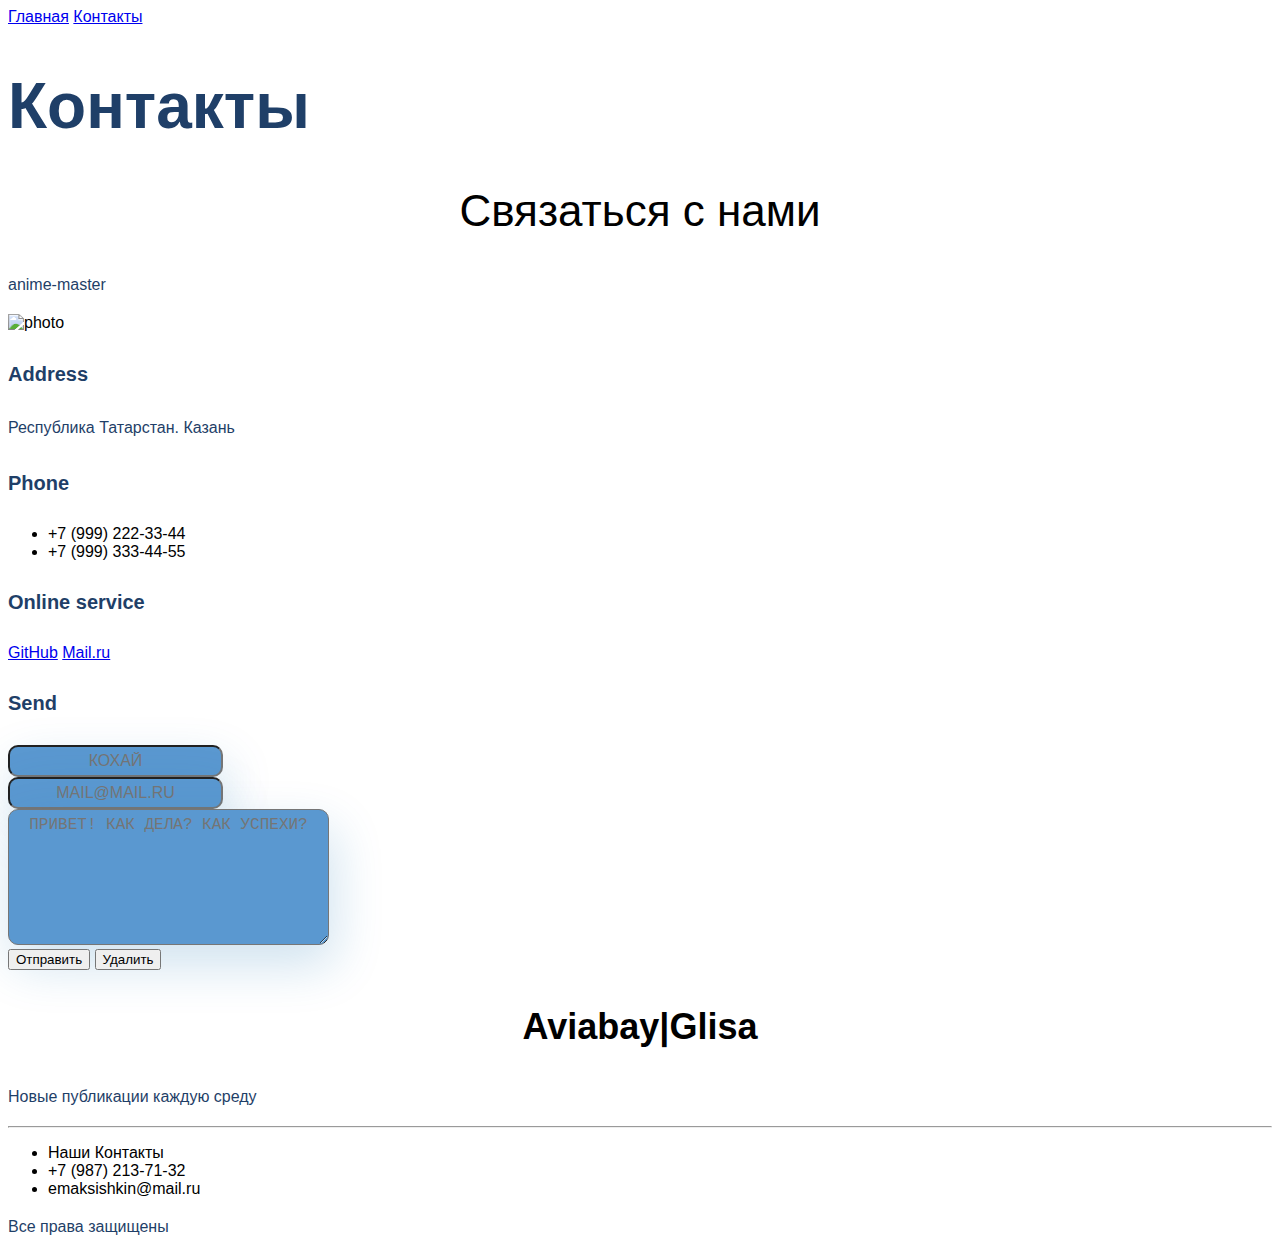
==== contacts.html @ e3978ff7 "Update site. Lesson-3" ====
<!DOCTYPE html>
<html lang="en">

<head>
    <meta charset="UTF-8">
    <meta http-equiv="X-UA-Compatible" content="IE=edge">
    <meta name="viewport" content="width=device-width, initial-scale=1.0">
    <link rel="stylesheet" href="Style.css">
    <title>Aviabay|Glisa</title>

</head>

<body>
    <div>
        <div>
            <a href="index.html">Главная</a>
            <a href="contacts.html">Контакты</a>
        </div>
        <div>
            <h1 class="heading">Контакты</h1>
            <h2 class="heading2">Связаться с нами</h2>
            <p class="paragraph">anime-master</p>
            <img src="img/Dog.jpg" alt="photo">
            <div>
                <h4 class="heading4">Address</h4>
                <p class="paragraph">Республика Татарстан. Казань</p>
                <h4 class="heading4">Phone</h4>
                <ul>
                    <li>+7 (999) 222-33-44</li>
                    <li>+7 (999) 333-44-55</li>
                </ul>
            </div>
            <h4 class="heading4">Online service</h4>
            <a href="https://github.com/Gllisa" target="_blank">GitHub</a>
            <a href="https://e.mail.ru/inbox/" target="_blank">Mail.ru</a>
            <h4 class="heading4">Send</h4>
            <form action="#">
                <input class="input" type="text" placeholder="Кохай"><br>
                <input class="input" type="email" placeholder="mail@mail.ru"><br>
                <textarea class="input" cols="30" rows="5" placeholder="Привет! Как дела? Как успехи?"></textarea><br>
                <button type="submit">Отправить</Button>
                <button type="reset">Удалить</button>
            </form>
            <script type="text/javascript" charset="utf-8" async
                src="https://api-maps.yandex.ru/services/constructor/1.0/js/?um=constructor%3A99d10099271a16fd4c460e6e009550f00a750914f0d42684dc83c9a9ade6338c&amp;width=500&amp;height=400&amp;lang=ru_RU&amp;scroll=true"></script>
            <h3 class="heading3">Aviabay|Glisa</h3>
            <p class="paragraph">Новые публикации каждую среду</p>
        </div>
        <hr>
        <ul>
            <li>Наши Контакты</li>
            <li>+7 (987) 213-71-32</li>
            <li>emaksishkin@mail.ru</li>
        </ul>
        <p class="paragraph">Все права защищены</p>
    </div>
</body>

</html>
---- Style.css ----
html {
    font-family: sans-serif;
}

.paragraph{
    font-size: 16px;
    line-height: 26px;
    color: #1F3F68;
}

.heading{
    font-size: 64px;
    color: #1F3F68;
}

.heading2{
    font-weight: 500;
    font-size: 44px;
    text-align: center;
}

.heading3{
    font-size: 36px;
    text-align: center;
}

.heading4{
    font-size: 20px;
    line-height: 30px;
    color:#1F3F68;
}

.input{
    background: #5A98D0;
    box-shadow: 5px 20px 50px rgba(16, 112, 177, 0.2);
    border-radius: 10px;
    font-weight: 500;
    font-size: 16px;
    line-height: 26px;
    text-align: center;
    color: #FFFFFF;
    text-transform: uppercase;
}
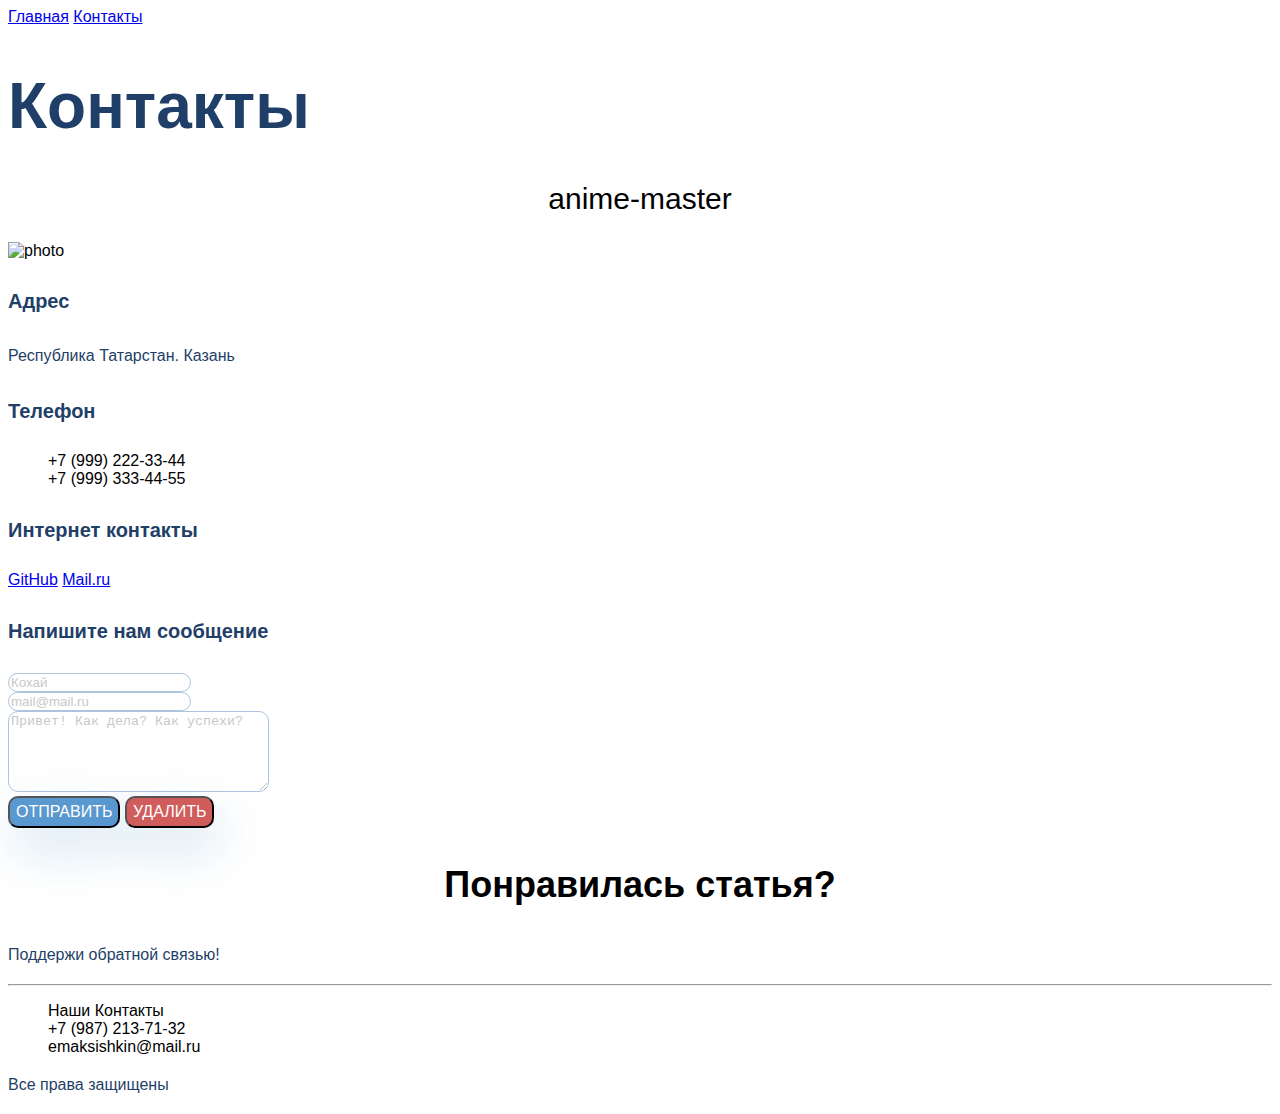
==== commit 3b07cb80: "New update site. Lesson-4" ====
--- a/contacts.html
+++ b/contacts.html
@@ -6,53 +6,79 @@
     <meta http-equiv="X-UA-Compatible" content="IE=edge">
     <meta name="viewport" content="width=device-width, initial-scale=1.0">
     <link rel="stylesheet" href="Style.css">
-    <title>Aviabay|Glisa</title>
-
+    <title>Aviabay|Contacts|Glisa</title>
 </head>
 
 <body>
-    <div>
-        <div>
-            <a href="index.html">Главная</a>
-            <a href="contacts.html">Контакты</a>
+    <div class="red-frame1">
+        <div class="attic">
+            <div class="site-menu">
+                <a href="index.html">Главная</a>
+                <a href="contacts.html">Контакты</a>
+            </div>
+
+            <div class="header">
+                <h1 class="header__heading">Контакты</h1>
+                <span class="Anime">
+                    <p>anime-master</p>
+                </span>
+            </div>
         </div>
-        <div>
-            <h1 class="heading">Контакты</h1>
-            <h2 class="heading2">Связаться с нами</h2>
-            <p class="paragraph">anime-master</p>
-            <img src="img/Dog.jpg" alt="photo">
-            <div>
-                <h4 class="heading4">Address</h4>
-                <p class="paragraph">Республика Татарстан. Казань</p>
-                <h4 class="heading4">Phone</h4>
-                <ul>
-                    <li>+7 (999) 222-33-44</li>
-                    <li>+7 (999) 333-44-55</li>
-                </ul>
-            </div>
-            <h4 class="heading4">Online service</h4>
+    </div>
+
+    <div class="content">
+        <div class="Contact-Information">
+            <img class="doge" src="img/Dog.jpg" alt="photo">
+            <h4 class="contact__chapter">Адрес</h4>
+            <p class="contact__paragraph">Республика Татарстан. Казань</p>
+            <h4 class="contact__chapter">Телефон</h4>
+
+            <ul class="list">
+                <li>+7 (999) 222-33-44</li>
+                <li>+7 (999) 333-44-55</li>
+            </ul>
+
+            <h4 class="contact__chapter">Интернет контакты</h4>
             <a href="https://github.com/Gllisa" target="_blank">GitHub</a>
             <a href="https://e.mail.ru/inbox/" target="_blank">Mail.ru</a>
-            <h4 class="heading4">Send</h4>
+        </div>
+
+        <div class="feedback">
+            <h4 class="feedback__heading">Напишите нам сообщение</h4>
             <form action="#">
                 <input class="input" type="text" placeholder="Кохай"><br>
                 <input class="input" type="email" placeholder="mail@mail.ru"><br>
                 <textarea class="input" cols="30" rows="5" placeholder="Привет! Как дела? Как успехи?"></textarea><br>
-                <button type="submit">Отправить</Button>
-                <button type="reset">Удалить</button>
+                <button class="send" type="submit">Отправить</Button>
+                <button class="reset" type="reset">Удалить</button>
             </form>
-            <script type="text/javascript" charset="utf-8" async
-                src="https://api-maps.yandex.ru/services/constructor/1.0/js/?um=constructor%3A99d10099271a16fd4c460e6e009550f00a750914f0d42684dc83c9a9ade6338c&amp;width=500&amp;height=400&amp;lang=ru_RU&amp;scroll=true"></script>
-            <h3 class="heading3">Aviabay|Glisa</h3>
-            <p class="paragraph">Новые публикации каждую среду</p>
         </div>
+    </div>
+
+    <div class="map">
+        <script type="text/javascript" charset="utf-8" async
+            src="https://api-maps.yandex.ru/services/constructor/1.0/js/?um=constructor%3A99d10099271a16fd4c460e6e009550f00a750914f0d42684dc83c9a9ade6338c&amp;width=500&amp;height=400&amp;lang=ru_RU&amp;scroll=true"></script>
+    </div>
+
+    <div class="red-frame2">
+        <div class="basement">
+            <div>
+                <h3 class="basement__heading">Понравилась статья?</h3>
+                <p class="basement__paragraph">Поддержи обратной связью!</p>
+            </div>
+        </div>
+
         <hr>
-        <ul>
-            <li>Наши Контакты</li>
-            <li>+7 (987) 213-71-32</li>
-            <li>emaksishkin@mail.ru</li>
-        </ul>
-        <p class="paragraph">Все права защищены</p>
+        <div class="basemet-contacts">
+            <ul class="list">
+                <li>Наши Контакты</li>
+                <li>+7 (987) 213-71-32</li>
+                <li>emaksishkin@mail.ru</li>
+            </ul>
+            <span class="rights">
+                <p class="rights__paragraph">Все права защищены</p>
+            </span>
+        </div>
     </div>
 </body>
 
--- a/Style.css
+++ b/Style.css
@@ -1,44 +1,95 @@
+
+/*
+⣿⣿⣿⣿⣿⣿⣿⣿⣿⣿⣿⣿⣿⣿⣿⣿⣿⣿⣿⣿⣿⣿⣿⣿⣿⣿⣿⣿⣿⣿
+⣿⣿⣿⡿⠿⠛⠉⠉⠉⠉⠛⠻⠿⢿⣿⣿⣿⣿⣿⣿⣿⣿⣿⣿⣿⣿⣿⣿⣿⣿
+⣿⣿⠁⠄⠄⠄⠄⠄⠄⠄⠄⣀⠄⠄⠈⠙⢿⣿⣿⣿⣿⣿⣿⣿⣿⣿⣿⣿⣿⣿
+⣿⣷⠄⢀⣠⣴⣾⣿⣷⠄⠄⢿⡇⠄⣤⣤⣀⠉⠙⠛⠛⠿⠿⣿⣿⣿⣿⣿⣿⣿
+⣿⣿⣷⠛⠋⠉⠄⣨⣿⠄⠄⢸⠁⢠⣿⣿⣿⣿⣦⠄⢀⡀⠄⠄⠄⠉⠻⢿⣿⣿
+⣿⣿⣿⠄⠄⠄⠾⠿⠏⠄⠄⠄⠄⠄⠉⠉⠈⠙⠛⠄⠛⠛⠄⠄⠄⠈⠓⠆⢻⣿
+⣿⠟⠁⠄⠐⠶⣶⣶⣶⣶⠆⢀⣴⣶⣦⠄⡀⠄⠄⠄⠄⠄⠄⠄⠄⠄⠄⠄⢀⣿
+⣿⡄⠄⠄⠄⣀⠄⠈⠉⠁⠄⣾⣿⣿⣿⣿⣧⣶⣶⠂⢀⣀⡀⠄⠄⠄⠄⢀⣿⣿
+⣿⣿⣄⠄⠄⠉⠄⠄⠄⠄⠄⠈⠛⣿⣿⣿⣿⣿⣧⣶⣿⣿⠃⣠⣿⡇⢀⣾⣿⣿
+⣿⣿⣿⣷⠄⠄⠄⠄⠄⠄⠄⠄⠄⠙⢋⣿⣿⡿⣿⣿⣿⣿⣿⣿⣿⣷⣿⣿⣿⣿
+⣿⣿⣿⣿⣆⠄⠄⠄⠄⠄⠄⠄⠄⠄⠄⠉⠁⣠⣿⡿⢃⣿⡿⢻⣿⣿⣿⣿⣿⣿
+⣿⣿⣿⣿⣿⣷⣦⣤⣄⡀⠄⠄⠄⠄⠄⠄⠄⠈⠉⠄⠾⠋⠄⣾⣿⣿⣿⣿⣿⣿
+⣿⣿⣿⣿⣿⣿⣿⣿⣿⣿⣷⣦⣄⡀⠄⠄⠄⠄⠄⠄⠄⠄⢸⣿⣿⣿⣿⣿⣿⣿
+⣿⣿⣿⣿⣿⣿⣿⣿⣿⣿⣿⣿⣿⣿⣷⣶⣤⣀⣀⣀⣀⣠⣾⣿⣿⣿⣿⣿⣿⣿
+⣿⣿⣿⣿⣿⣿⣿⣿⣿⣿⣿⣿⣿⣿⣿⣿⣿⣿⣿⣿⣿⣿⣿⣿⣿⣿⣿⣿⣿⣿
+*/
+
 html {
     font-family: sans-serif;
 }
 
-.paragraph{
+.header__paragraph, .articles__paragraph, .bottom__paragraph, .basement__paragraph, .rights__paragraph, .contact__paragraph{
     font-size: 16px;
     line-height: 26px;
     color: #1F3F68;
 }
 
-.heading{
+.header__heading{
     font-size: 64px;
     color: #1F3F68;
 }
 
-.heading2{
-    font-weight: 500;
-    font-size: 44px;
-    text-align: center;
-}
-
-.heading3{
+.heading-content, .basement__heading{
     font-size: 36px;
     text-align: center;
 }
 
-.heading4{
+.articles__heading, .contact__chapter, .feedback__heading{
     font-size: 20px;
     line-height: 30px;
-    color:#1F3F68;
+    color: #1F3F68;
 }
 
 .input{
-    background: #5A98D0;
+    border: 1px solid #356EAD;
+    box-sizing: border-box;
+    border-radius: 10px;
+    opacity: 0.4;
+}
+
+.send, .reset{
     box-shadow: 5px 20px 50px rgba(16, 112, 177, 0.2);
     border-radius: 10px;
     font-weight: 500;
     font-size: 16px;
     line-height: 26px;
-    text-align: center;
     color: #FFFFFF;
     text-transform: uppercase;
 }
 
+.reset{
+    background: rgb(209, 92, 92);
+}
+
+.send{
+    background: #5A98D0;
+}
+
+ .doge{
+     width: 450px;
+ }
+ 
+ .list{
+     list-style-type: none;
+ }
+
+
+.Anime{
+    font-size: 30px;
+    line-height: 26px;
+    text-align: center;
+    animation: anime 5s 1;
+}
+
+@keyframes anime{
+    0%{
+        color: white;
+
+    }
+    10%{
+        color: white;
+    }
+}
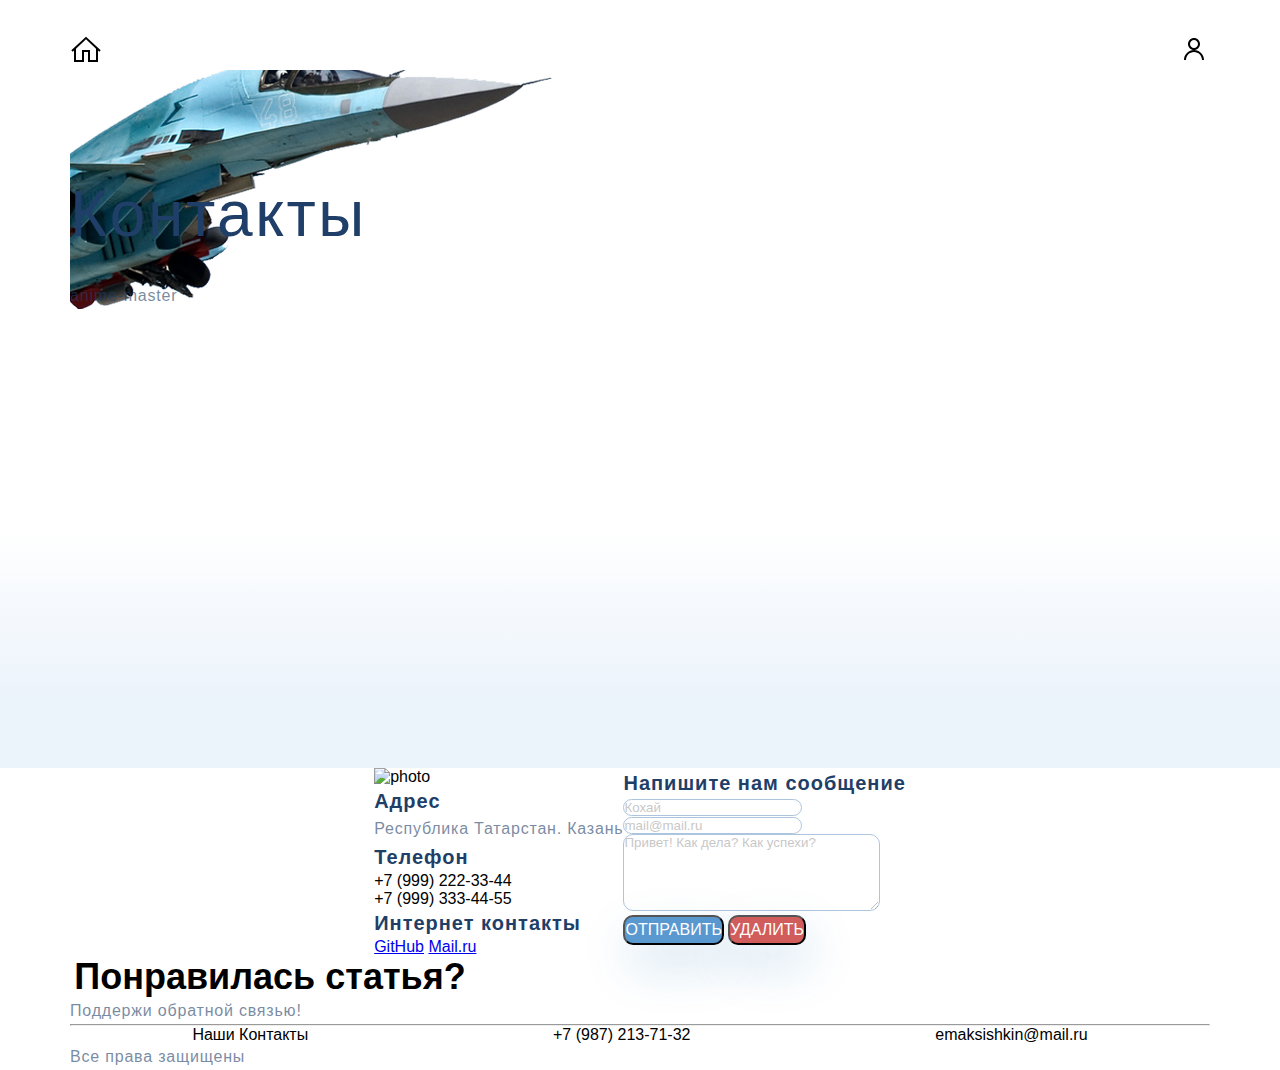
==== commit 905e0a8c: "Update site. Lesson-6" ====
--- a/contacts.html
+++ b/contacts.html
@@ -10,76 +10,82 @@
 </head>
 
 <body>
-    <div class="red-frame1">
-        <div class="attic">
-            <div class="site-menu">
-                <a href="index.html">Главная</a>
-                <a href="contacts.html">Контакты</a>
+    <header class="red-frame1">
+        <div class="container">
+            <div class="box-cap">
+                <ul class="cap">
+                    <li><a href="index.html"><img src="img/icons8-home.svg" alt="home"></a></li>
+                    <li><a href="contacts.html"><img src="img/icons8-contacts.svg" alt="contact"></a></li>
+                </ul>
             </div>
 
-            <div class="header">
-                <h1 class="header__heading">Контакты</h1>
+            <div class="attic">
+                <h1 class="attic__heading">Контакты</h1>
                 <span class="Anime">
-                    <p>anime-master</p>
+                    <p class="text">anime-master</p>
                 </span>
             </div>
         </div>
+    </header>
+
+    <main class="contact-block container">
+        <div class="contact-container">
+            <div class="contact-information">
+                <img class="doge" src="img/Dog.jpg" alt="photo">
+                <h4 class="contact__chapter">Адрес</h4>
+                <p class=" text contact__paragraph">Республика Татарстан. Казань</p>
+                <h4 class="contact__chapter">Телефон</h4>
+
+                <ul class="phone">
+                    <li>+7 (999) 222-33-44</li>
+                    <li>+7 (999) 333-44-55</li>
+                </ul>
+
+                <h4 class="contact__chapter">Интернет контакты</h4>
+                <a href="https://github.com/Gllisa" target="_blank">GitHub</a>
+                <a href="https://e.mail.ru/inbox/" target="_blank">Mail.ru</a>
+            </div>
+
+            <div class="feedback">
+                <h4 class="feedback__heading">Напишите нам сообщение</h4>
+                <form action="#">
+                    <input class="input" type="text" placeholder="Кохай"><br>
+                    <input class="input" type="email" placeholder="mail@mail.ru"><br>
+                    <textarea class="input" cols="30" rows="5"
+                        placeholder="Привет! Как дела? Как успехи?"></textarea><br>
+                    <button class="send" type="submit">Отправить</Button>
+                    <button class="reset" type="reset">Удалить</button>
+                </form>
+            </div>
+        </div>
+    </main>
+
+    <div class="map container">
+        <script type="text/javascript" charset="utf-8" async
+            src="https://api-maps.yandex.ru/services/constructor/1.0/js/?um=constructor%3Af96a60df998185b0cc461ab72101b1f22b880326d8aa934d51cd636d8f8506d7&amp;width=100%25&amp;height=400&amp;lang=ru_RU&amp;scroll=true"></script>
     </div>
 
-    <div class="content">
-        <div class="Contact-Information">
-            <img class="doge" src="img/Dog.jpg" alt="photo">
-            <h4 class="contact__chapter">Адрес</h4>
-            <p class="contact__paragraph">Республика Татарстан. Казань</p>
-            <h4 class="contact__chapter">Телефон</h4>
-
-            <ul class="list">
-                <li>+7 (999) 222-33-44</li>
-                <li>+7 (999) 333-44-55</li>
-            </ul>
-
-            <h4 class="contact__chapter">Интернет контакты</h4>
-            <a href="https://github.com/Gllisa" target="_blank">GitHub</a>
-            <a href="https://e.mail.ru/inbox/" target="_blank">Mail.ru</a>
-        </div>
-
-        <div class="feedback">
-            <h4 class="feedback__heading">Напишите нам сообщение</h4>
-            <form action="#">
-                <input class="input" type="text" placeholder="Кохай"><br>
-                <input class="input" type="email" placeholder="mail@mail.ru"><br>
-                <textarea class="input" cols="30" rows="5" placeholder="Привет! Как дела? Как успехи?"></textarea><br>
-                <button class="send" type="submit">Отправить</Button>
-                <button class="reset" type="reset">Удалить</button>
-            </form>
-        </div>
-    </div>
-
-    <div class="map">
-        <script type="text/javascript" charset="utf-8" async
-            src="https://api-maps.yandex.ru/services/constructor/1.0/js/?um=constructor%3A99d10099271a16fd4c460e6e009550f00a750914f0d42684dc83c9a9ade6338c&amp;width=500&amp;height=400&amp;lang=ru_RU&amp;scroll=true"></script>
-    </div>
-
-    <div class="red-frame2">
-        <div class="basement">
-            <div>
-                <h3 class="basement__heading">Понравилась статья?</h3>
-                <p class="basement__paragraph">Поддержи обратной связью!</p>
+    <footer class="red-frame2">
+        <div class="container">
+            <div class="basement">
+                <div>
+                    <h3 class="basement__heading">Понравилась статья?</h3>
+                    <p class=" text basement__paragraph">Поддержи обратной связью!</p>
+                </div>
+            </div>
+            <hr>
+            <div class="basemet-contacts">
+                <ul class="list">
+                    <li>Наши Контакты</li>
+                    <li>+7 (987) 213-71-32</li>
+                    <li>emaksishkin@mail.ru</li>
+                </ul>
+                <div class="rights">
+                    <p class=" text rights__paragraph">Все права защищены</p>
+                </div>
             </div>
         </div>
-
-        <hr>
-        <div class="basemet-contacts">
-            <ul class="list">
-                <li>Наши Контакты</li>
-                <li>+7 (987) 213-71-32</li>
-                <li>emaksishkin@mail.ru</li>
-            </ul>
-            <span class="rights">
-                <p class="rights__paragraph">Все права защищены</p>
-            </span>
-        </div>
-    </div>
+    </footer>
 </body>
 
 </html>--- a/Style.css
+++ b/Style.css
@@ -17,22 +17,209 @@
 ⣿⣿⣿⣿⣿⣿⣿⣿⣿⣿⣿⣿⣿⣿⣿⣿⣿⣿⣿⣿⣿⣿⣿⣿⣿⣿⣿⣿⣿⣿
 */
 
-html {
+* {
     font-family: sans-serif;
-}
-
-.header__paragraph, .articles__paragraph, .bottom__paragraph, .basement__paragraph, .rights__paragraph, .contact__paragraph{
+    margin: 0;
+    padding: 0;
+}
+
+.text{
     font-size: 16px;
     line-height: 26px;
     color: #1F3F68;
-}
-
-.header__heading{
+    opacity: 0.6;
+    letter-spacing: 0.05em;
+}
+
+.container{
+    max-width: 1140px;
+    margin: 0 auto;
+}
+
+.top{
+    display: flex;
+    flex-direction: column;
+    height: 100%;
+}
+
+.red-frame1{
+    background: linear-gradient(0deg, #EBF3FB 8.84%, rgba(152, 195, 232, 0) 31.12%);
+    height: 768px;
+}
+
+.cap{
+    list-style-type: none;
+}
+
+.cap, .content, .list, .contact-container{
+    display: flex;
+}
+
+.cap{
+    justify-content: space-between;
+}
+
+.content, .list{
+    justify-content: space-around;
+}
+
+.content{
+    padding-top: 64px;
+}
+
+.box-cap{
+    padding-top: 34px;
+}
+
+.attic{
+    padding-top: 107px;
+    flex-grow: 1;
+    background-image: url(img/Su34.png);
+    background-repeat: no-repeat;
+    background-position: right center;
+}
+
+.attic, .basement{
+    display: inline-block;
+}
+
+.attic__heading{
+    width: 510px;
     font-size: 64px;
+    font-weight: 300;
+    line-height: 74px;
+    letter-spacing: 0.04em;
     color: #1F3F68;
-}
-
-.heading-content, .basement__heading{
+    margin-bottom: 32px;
+}
+
+.attic__paragraph{
+    width: 425px;
+}
+
+.house{
+    margin-top: 64px;
+    margin-bottom: 64px;
+}
+
+.articles{
+    width: 359px;
+    background: #FFFFFF;
+    box-shadow: 5px 20px 50px rgba(16, 112, 177, 0.2);
+    border-radius: 10px;
+    box-sizing: border-box;
+    padding: 44px 32px;
+    flex-direction: column;
+    display: flex;
+}
+
+.articles__heading{
+    padding-bottom: 14px;
+}
+
+.image-ho229{
+    padding-bottom: 51px;
+    align-self: center;
+    width: 300px;
+}
+
+.image-pe3{
+    padding-bottom: 111px;
+    align-self: center;
+    width: 320px;
+}
+
+.image-b747{
+    align-self: center;
+    width: 320px;
+}
+
+.link-continuation{
+    font-size: 14px;
+    line-height: 30px;
+    letter-spacing: 0.05em;
+    color: #5A98D0;
+    display: inline-block;
+    padding-top: 30px;
+    text-decoration: none;
+}
+
+.link-3{
+    padding-top: 60px;
+}
+
+.bottom__img, .bottom__img_moon{
+    width: 100%;
+    border-radius: 10px;
+}
+
+.bottom__item{
+    position: relative;
+    flex-grow: 1;
+}
+
+.bottom__parent{
+    display: flex;
+    margin-top: 32px;
+    justify-content: space-between;
+}
+
+.bottom__item-margin{
+    margin-right: 32px;
+}
+
+.bottom__text, .bottom__text-2, .bottom__text-1{
+    font-size: 32px;
+    line-height: 46px;
+    text-align: left;
+    letter-spacing: 0.05em;
+    color: #FFFFFF;
+    position: absolute;
+}
+
+.bottom__text-2, .bottom__text-1{
+    top: 32px;
+    left: 32px;
+  
+}
+
+.bottom__text{
+    top: 64px;
+    right: 64px;
+}
+
+.basement{
+    width: 495px;
+}
+
+.basement__heading{
+    width: 400px;
+}
+
+.bottom__paragraph{
+    margin: 32px auto 64px;
+    opacity: 1;
+    width: 75%;
+    color: #222222;
+    text-align: center;
+}
+
+.contact-container{
+    justify-content: center;
+}
+
+.link-publication{
+    background: #5A98D0;
+    box-shadow: 5px 10px 20px rgba(53, 110, 173, 0.2);
+    border-radius: 10px;
+    text-decoration: none;
+    display: inline-block;
+    padding: 15px 50px;
+    margin-top: 71px;
+}
+
+
+.heading-content, .basement__heading, .bottom__heading{
     font-size: 36px;
     text-align: center;
 }
@@ -41,6 +228,11 @@
     font-size: 20px;
     line-height: 30px;
     color: #1F3F68;
+    letter-spacing: 0.05em;
+}
+
+.doge{
+    width: 250px;
 }
 
 .input{
@@ -68,28 +260,6 @@
     background: #5A98D0;
 }
 
- .doge{
-     width: 450px;
- }
- 
- .list{
-     list-style-type: none;
- }
-
-
-.Anime{
-    font-size: 30px;
-    line-height: 26px;
-    text-align: center;
-    animation: anime 5s 1;
-}
-
-@keyframes anime{
-    0%{
-        color: white;
-
-    }
-    10%{
-        color: white;
-    }
-}
+.list, .phone{
+    list-style-type: none;
+ }